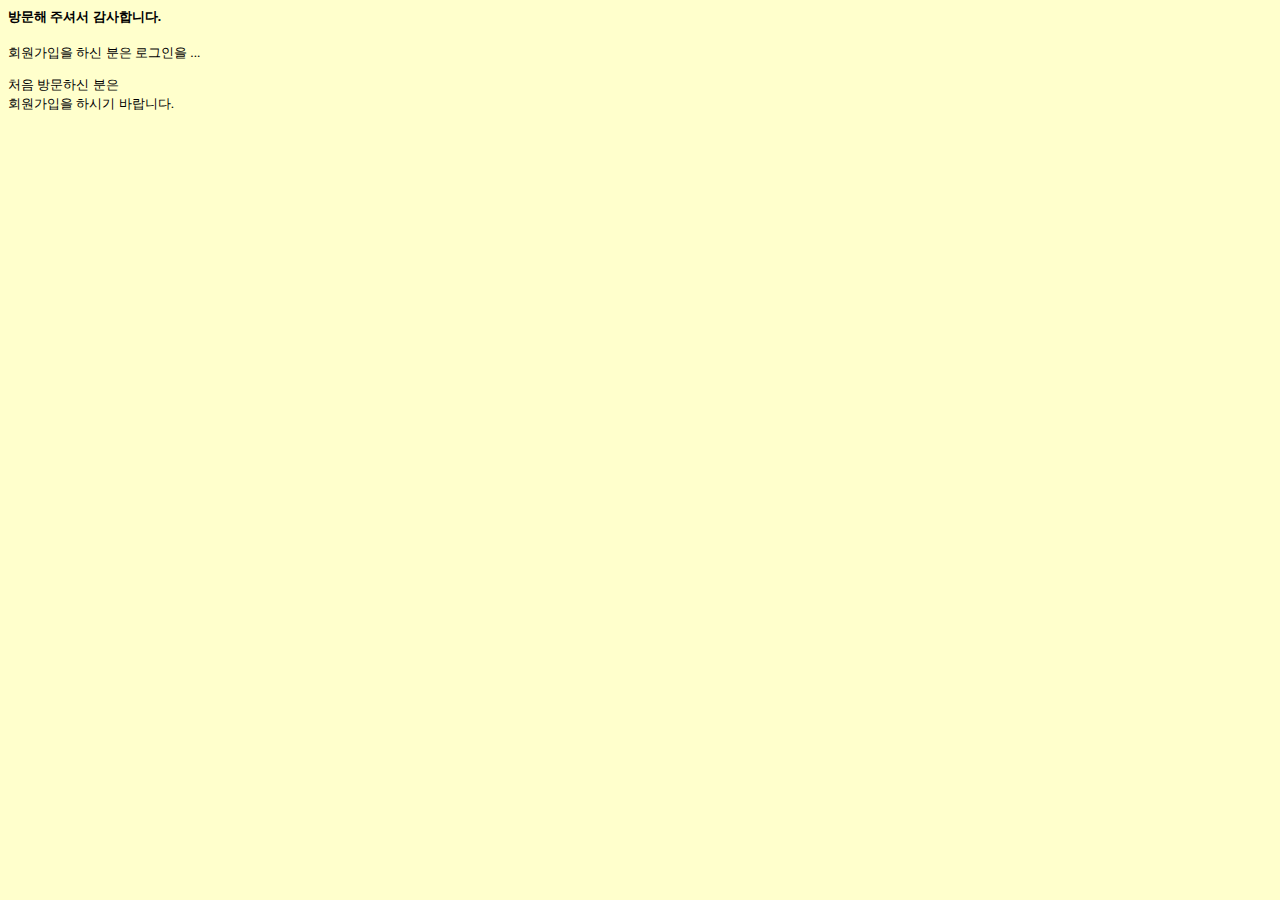
==== Universitry_jsp_2-2/WebContent/ch14/home.html @ a830ed5e "교재 소스코드 다운" ====
<!DOCTYPE html PUBLIC "-//W3C//DTD HTML 4.01 Transitional//EN" ...
<html>
<head>
<meta http-equiv="Content-Type" content="text/html; charset=UTF-8">
<title>Home 메시지</title>
<link href="m3.css" type=text/css rel=stylesheet>
</head>
<body bgcolor="#ffffcc">
   <p><h4> 방문해 주셔서 감사합니다.</h4><p>
   회원가입을 하신 분은 로그인을 ...<p>
   처음 방문하신 분은 <br> 회원가입을 하시기 바랍니다.
</body>
</html>
---- Universitry_jsp_2-2/WebContent/ch14/m3.css ----
.input {font-size:11px; font-family:����,����ü, arial }

font.c {font-size:12px; color:#000000; font-family:����,����ü, arial}
.unnamed1 { font-family:"����"; font-size:16px; color:#dd4800; text-decoration:blink}
.unnamed2 { font-family:"����"; font-size:18px; color:#dd4800; text-decoration:blink}

body {
color:black; font-size:10pt; line-height:140%; image-decoration: none}
th {
color:black; font-size:10pt; line-height:140%; image-decoration:none}
tr {
color:black; font-size:10pt; line-height:140%; image-decoration:none}
td {
color:black; font-size:10pt; line-height:140%; image-decoration:none}
a:visited {
border-bottom-width:0px; border-left-width:0px; border-right-width: 
0px; border-top-width:0px; text-decoration:none;image-decoration:none
}
a:hover {
border-bottom-width:0px; border-left-width:0px; border-right-width: 
0px; border-top-width:0px; color:red; text-decoration:none; image-decoration:none
}
a:link {
border-bottom-width:0px; border-left-width: px; border-right-width: 
0px; border-top-width:0px; text-decoration:none; image-decoration: none
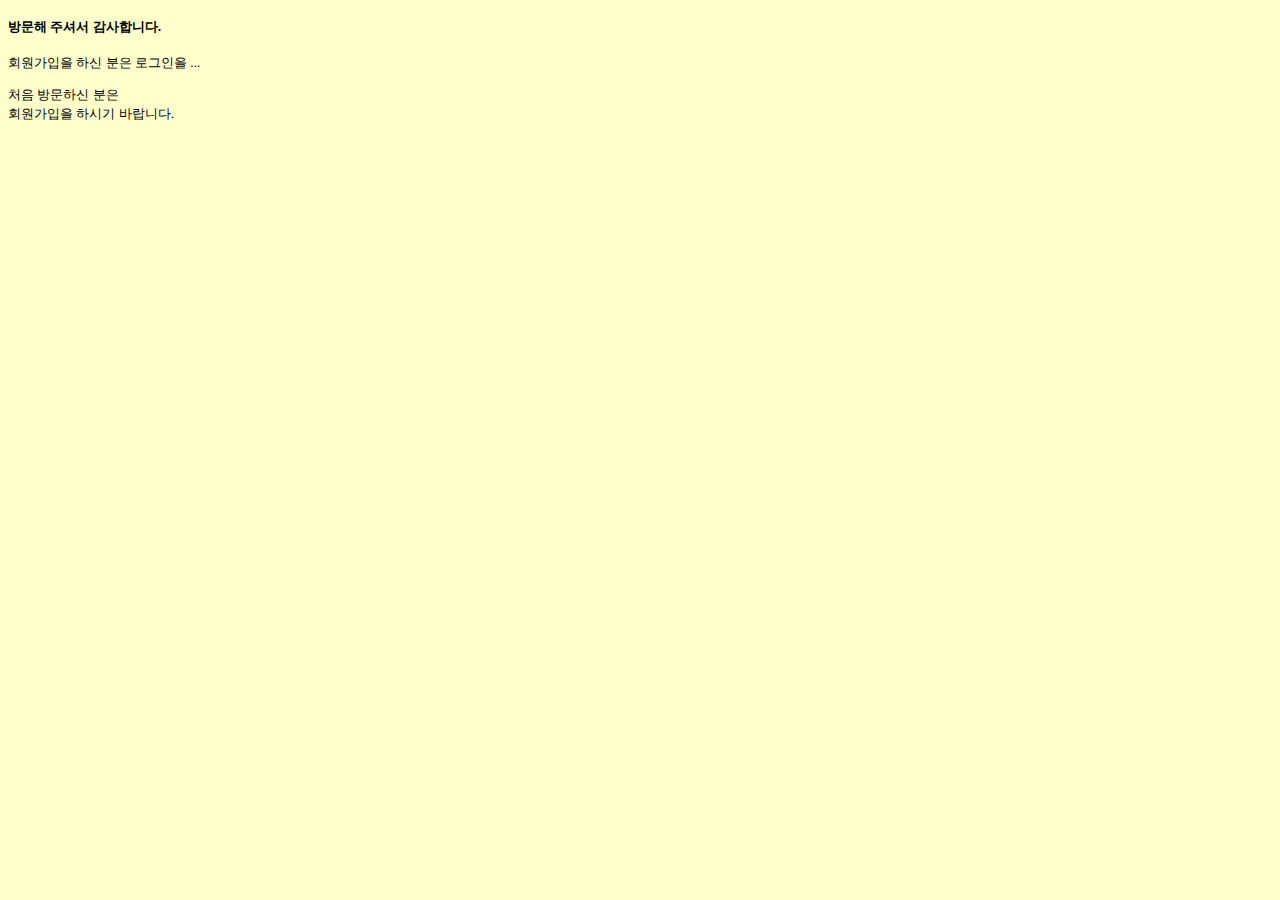
==== commit c048a9e9: "쩡리" ====
--- a/Universitry_jsp_2-2/WebContent/ch14/home.html
+++ b/Universitry_jsp_2-2/WebContent/ch14/home.html
@@ -1,10 +1,15 @@
-<!DOCTYPE html PUBLIC "-//W3C//DTD HTML 4.01 Transitional//EN" ...
+﻿<!-- home.html 파일 링크 -->
+
+<!DOCTYPE html PUBLIC "-//W3C//DTD HTML 4.01 Transitional//EN" "http://www.w3.org/TR/html4/loose.dtd">
 <html>
 <head>
 <meta http-equiv="Content-Type" content="text/html; charset=UTF-8">
 <title>Home 메시지</title>
+
+<!-- css 파일 링크 -->
 <link href="m3.css" type=text/css rel=stylesheet>
 </head>
+<!-- 배경색 설정후 문구 출력 -->
 <body bgcolor="#ffffcc">
    <p><h4> 방문해 주셔서 감사합니다.</h4><p>
    회원가입을 하신 분은 로그인을 ...<p>
